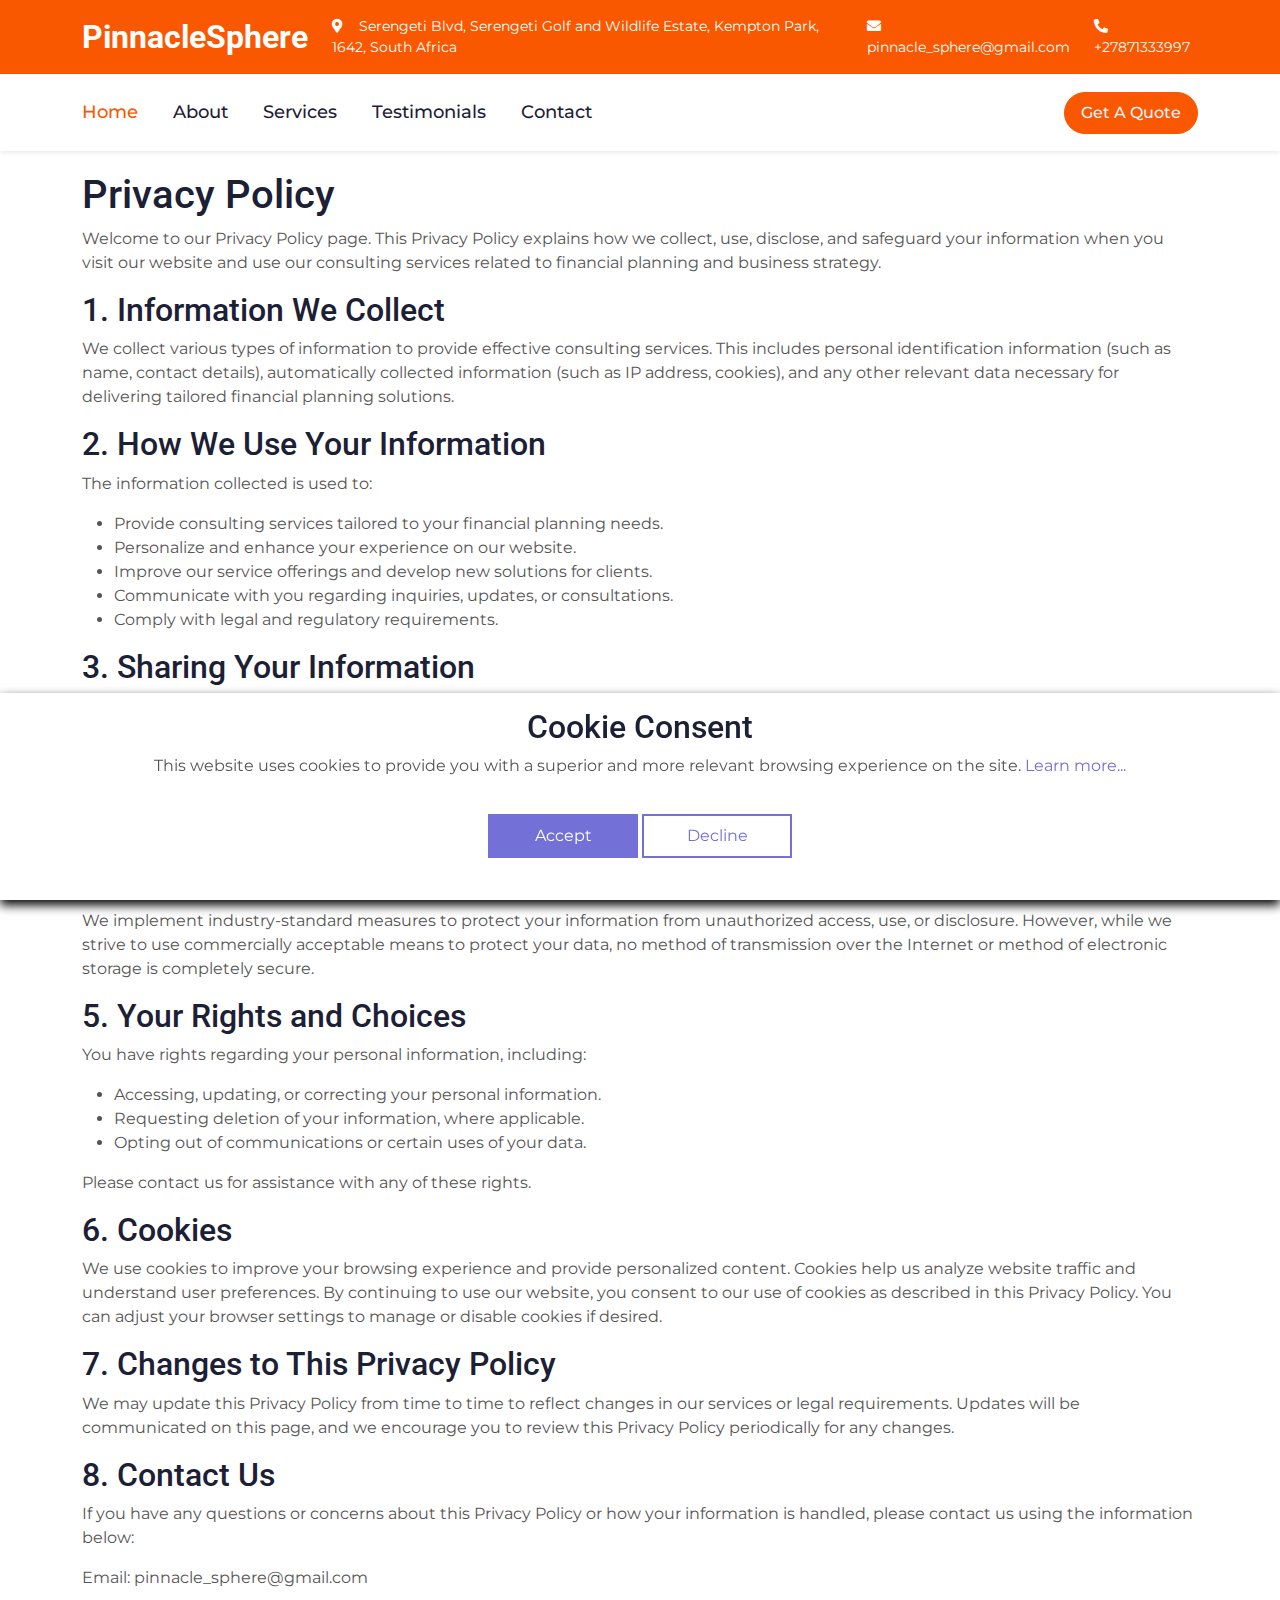
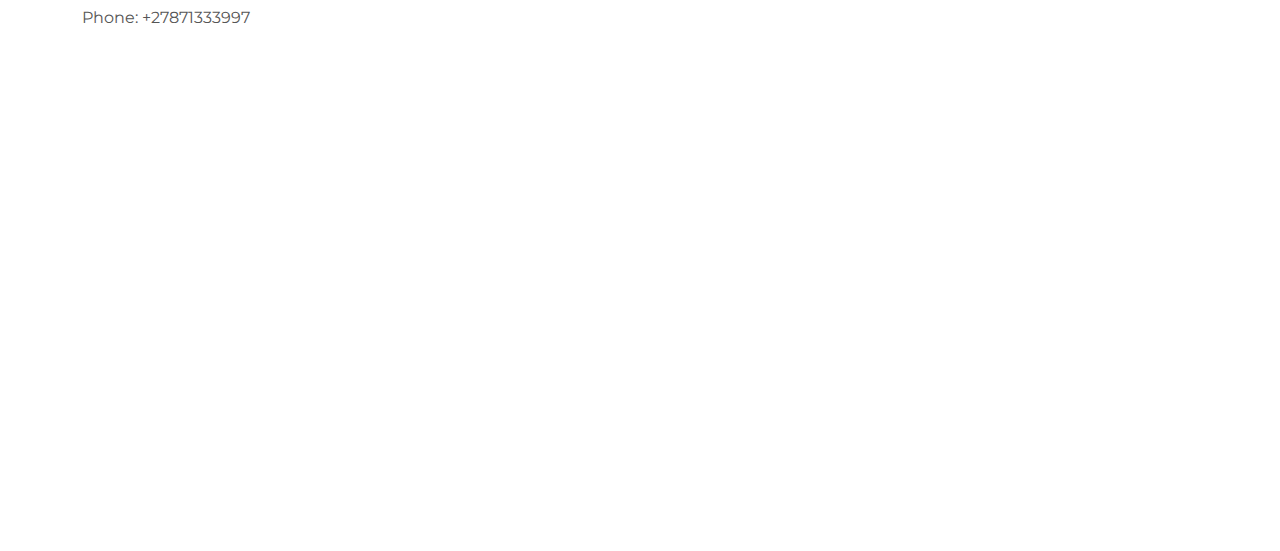
==== privacy-policy.html @ 7ab5e89c "WIP" ====
<!DOCTYPE html>
<html lang="en">
    <head>
        <meta charset="utf-8" />
        <title>PinnacleSphere</title>
        <meta content="width=device-width, initial-scale=1.0" name="viewport" />
        <meta content="" name="keywords" />
        <meta content="" name="description" />

        <!-- Favicon -->
        <link href="img/favicon.ico" rel="icon" />

        <!-- Google Web Fonts -->
        <link rel="preconnect" href="https://fonts.googleapis.com" />
        <link rel="preconnect" href="https://fonts.gstatic.com" crossorigin />
        <link
            href="https://fonts.googleapis.com/css2?family=Montserrat:wght@400;500&family=Roboto:wght@500;700&display=swap"
            rel="stylesheet"
        />

        <!-- Icon Font Stylesheet -->
        <link
            href="https://cdnjs.cloudflare.com/ajax/libs/font-awesome/5.10.0/css/all.min.css"
            rel="stylesheet"
        />
        <link
            href="https://cdn.jsdelivr.net/npm/bootstrap-icons@1.4.1/font/bootstrap-icons.css"
            rel="stylesheet"
        />

        <!-- Libraries Stylesheet -->
        <link href="lib/animate/animate.min.css" rel="stylesheet" />
        <link
            href="lib/owlcarousel/assets/owl.carousel.min.css"
            rel="stylesheet"
        />
        <link href="lib/lightbox/css/lightbox.min.css" rel="stylesheet" />

        <!-- Customized Bootstrap Stylesheet -->
        <link href="css/bootstrap.min.css" rel="stylesheet" />

        <!-- Template Stylesheet -->
        <link href="css/style.css" rel="stylesheet" />
    </head>

    <body>
        <!-- Spinner Start -->
        <div
            id="spinner"
            class="show bg-white position-fixed translate-middle w-100 vh-100 top-50 start-50 d-flex align-items-center justify-content-center"
        >
            <div
                class="spinner-border text-primary"
                role="status"
                style="width: 3rem; height: 3rem"
            ></div>
        </div>
        <!-- Spinner End -->

        <!-- Topbar Start -->
        <div class="container-fluid bg-primary text-white d-none d-lg-flex">
            <div class="container py-3">
                <div class="d-flex align-items-center">
                    <a href="index.html">
                        <h2 class="text-white fw-bold m-0">PinnacleSphere</h2>
                    </a>
                    <div class="ms-auto d-flex align-items-center">
                        <small class="ms-4"
                            ><i class="fa fa-map-marker-alt me-3"></i>Serengeti
                            Blvd, Serengeti Golf and Wildlife Estate, Kempton
                            Park, 1642, South Africa</small
                        >
                        <small class="ms-4"
                            ><i class="fa fa-envelope me-3"></i
                            >pinnacle_sphere@gmail.com</small
                        >
                        <small class="ms-4"
                            ><i class="fa fa-phone-alt me-3"></i
                            >+27871333997</small
                        >
                    </div>
                </div>
            </div>
        </div>
        <!-- Topbar End -->

        <!-- Navbar Start -->
        <div
            class="container-fluid bg-white sticky-top"
            style="
                box-shadow: 0 0.125rem 0.25rem rgba(0, 0, 0, 0.075) !important;
            "
        >
            <div class="container">
                <nav
                    class="navbar navbar-expand-lg bg-white navbar-light p-lg-0"
                >
                    <a href="index.html" class="navbar-brand d-lg-none">
                        <h1 class="fw-bold m-0">PinnacleSphere</h1>
                    </a>
                    <button
                        type="button"
                        class="navbar-toggler me-0"
                        data-bs-toggle="collapse"
                        data-bs-target="#navbarCollapse"
                    >
                        <span class="navbar-toggler-icon"></span>
                    </button>
                    <div class="collapse navbar-collapse" id="navbarCollapse">
                        <div class="navbar-nav">
                            <a
                                href="index.html"
                                class="nav-item nav-link active"
                                >Home</a
                            >
                            <a href="index.html#about" class="nav-item nav-link"
                                >About</a
                            >
                            <a
                                href="index.html#service"
                                class="nav-item nav-link"
                                >Services</a
                            >
                            <a
                                href="index.html#testimonial"
                                class="nav-item nav-link"
                                >Testimonials</a
                            >
                            <a
                                href="index.html#contact"
                                class="nav-item nav-link"
                                >Contact</a
                            >
                        </div>
                        <div class="ms-auto d-none d-lg-block">
                            <a
                                href="#contact"
                                class="btn btn-primary rounded-pill py-2 px-3"
                                >Get A Quote</a
                            >
                        </div>
                    </div>
                </nav>
            </div>
        </div>
        <!-- Navbar End -->
        <main>
            <article class="container additional-wrapper">
                <div class="page__content" style="padding: 20px 0px">
                    <h1>Privacy Policy</h1>

                    <p>
                        Welcome to our Privacy Policy page. This Privacy Policy
                        explains how we collect, use, disclose, and safeguard
                        your information when you visit our website and use our
                        consulting services related to financial planning and
                        business strategy.
                    </p>

                    <h2>1. Information We Collect</h2>
                    <p>
                        We collect various types of information to provide
                        effective consulting services. This includes personal
                        identification information (such as name, contact
                        details), automatically collected information (such as
                        IP address, cookies), and any other relevant data
                        necessary for delivering tailored financial planning
                        solutions.
                    </p>

                    <h2>2. How We Use Your Information</h2>
                    <p>The information collected is used to:</p>
                    <ul>
                        <li>
                            Provide consulting services tailored to your
                            financial planning needs.
                        </li>
                        <li>
                            Personalize and enhance your experience on our
                            website.
                        </li>
                        <li>
                            Improve our service offerings and develop new
                            solutions for clients.
                        </li>
                        <li>
                            Communicate with you regarding inquiries, updates,
                            or consultations.
                        </li>
                        <li>Comply with legal and regulatory requirements.</li>
                    </ul>

                    <h2>3. Sharing Your Information</h2>
                    <p>
                        We may share your information under specific
                        circumstances, such as:
                    </p>
                    <ul>
                        <li>
                            With service providers that assist us in delivering
                            consulting services.
                        </li>
                        <li>When you have provided explicit consent.</li>
                        <li>
                            As required by law, regulation, or legal process.
                        </li>
                    </ul>
                    <p>
                        Rest assured, your information is shared only to fulfill
                        your consulting needs or comply with legal obligations.
                    </p>

                    <h2>4. Security of Your Information</h2>
                    <p>
                        We implement industry-standard measures to protect your
                        information from unauthorized access, use, or
                        disclosure. However, while we strive to use commercially
                        acceptable means to protect your data, no method of
                        transmission over the Internet or method of electronic
                        storage is completely secure.
                    </p>

                    <h2>5. Your Rights and Choices</h2>
                    <p>
                        You have rights regarding your personal information,
                        including:
                    </p>
                    <ul>
                        <li>
                            Accessing, updating, or correcting your personal
                            information.
                        </li>
                        <li>
                            Requesting deletion of your information, where
                            applicable.
                        </li>
                        <li>
                            Opting out of communications or certain uses of your
                            data.
                        </li>
                    </ul>
                    <p>
                        Please contact us for assistance with any of these
                        rights.
                    </p>

                    <h2>6. Cookies</h2>
                    <p>
                        We use cookies to improve your browsing experience and
                        provide personalized content. Cookies help us analyze
                        website traffic and understand user preferences. By
                        continuing to use our website, you consent to our use of
                        cookies as described in this Privacy Policy. You can
                        adjust your browser settings to manage or disable
                        cookies if desired.
                    </p>

                    <h2>7. Changes to This Privacy Policy</h2>
                    <p>
                        We may update this Privacy Policy from time to time to
                        reflect changes in our services or legal requirements.
                        Updates will be communicated on this page, and we
                        encourage you to review this Privacy Policy periodically
                        for any changes.
                    </p>

                    <h2>8. Contact Us</h2>
                    <p>
                        If you have any questions or concerns about this Privacy
                        Policy or how your information is handled, please
                        contact us using the information below:
                    </p>
                    <p>Email: pinnacle_sphere@gmail.com</p>
                    <p>Phone: +27871333997</p>
                </div>
            </article>
        </main>

        <!-- Footer Start -->
        <div
            class="container-fluid bg-dark footer mt-5 py-5 wow fadeIn"
            data-wow-delay="0.1s"
        >
            <div class="container py-5">
                <div class="row g-5">
                    <div class="col-lg-3 col-md-6">
                        <h4 class="text-white mb-4">Our Consulting Services</h4>
                        <p>
                            Stay connected for expert advice and valuable
                            resources on financial planning and business
                            strategy. Let’s shape your success together.
                        </p>
                    </div>
                    <div class="col-lg-3 col-md-6">
                        <h4 class="text-white mb-4">Our Office</h4>
                        <p class="mb-2">
                            <i class="fa fa-map-marker-alt me-3"></i>Serengeti
                            Blvd, Serengeti Golf and Wildlife Estate, Kempton
                            Park, 1642, South Africa
                        </p>
                        <p class="mb-2">
                            <i class="fa fa-phone-alt me-3"></i>+27871333997
                        </p>
                        <p class="mb-2">
                            <i class="fa fa-envelope me-3"></i
                            >pinnacle_sphere@gmail.com
                        </p>
                    </div>
                    <div class="col-lg-3 col-md-6">
                        <h4 class="text-white mb-4">Quick Links</h4>
                        <a class="btn btn-link" href="#about">About Us</a>
                        <a class="btn btn-link" href="#contact">Contact Us</a>
                        <a class="btn btn-link" href="terms-of-use.html"
                            >Terms & Condition</a
                        >
                        <a class="btn btn-link" href="privacy-policy.html"
                            >Privacy Policy</a
                        >
                    </div>
                    <div class="col-lg-3 col-md-6">
                        <h4 class="text-white mb-4">Business Hours</h4>
                        <p class="mb-1">Monday - Friday</p>
                        <h6 class="text-light">09:00 am - 07:00 pm</h6>
                        <p class="mb-1">Saturday</p>
                        <h6 class="text-light">09:00 am - 12:00 pm</h6>
                        <p class="mb-1">Sunday</p>
                        <h6 class="text-light">Closed</h6>
                    </div>
                </div>
            </div>
        </div>
        <!-- Footer End -->

        <!-- Cookie banner -->
        <div class="cookie-wrapper show">
            <div>
                <i class="bx bx-cookie"></i>
                <h2 style="text-align: center">Cookie Consent</h2>
            </div>

            <div class="data">
                <p>
                    This website uses cookies to provide you with a superior and
                    more relevant browsing experience on the site.
                    <a href="#">Learn more...</a>
                </p>
            </div>

            <div class="buttons">
                <button class="cookie-button" id="acceptBtn">Accept</button>
                <button class="cookie-button" id="declineBtn">Decline</button>
            </div>
        </div>
        <!-- End Cookie banner -->

        <!-- Back to Top -->
        <a
            href="#"
            class="btn btn-lg btn-primary btn-lg-square rounded-circle back-to-top"
            ><i class="bi bi-arrow-up"></i
        ></a>

        <!-- JavaScript Libraries -->
        <script src="https://ajax.googleapis.com/ajax/libs/jquery/3.6.1/jquery.min.js"></script>
        <script src="https://cdn.jsdelivr.net/npm/bootstrap@5.0.0/dist/js/bootstrap.bundle.min.js"></script>
        <script src="lib/wow/wow.min.js"></script>
        <script src="lib/easing/easing.min.js"></script>
        <script src="lib/waypoints/waypoints.min.js"></script>
        <script src="lib/owlcarousel/owl.carousel.min.js"></script>
        <script src="lib/lightbox/js/lightbox.min.js"></script>

        <!-- Template Javascript -->
        <script src="js/main.js"></script>
        <script src="js/contact-form.js"></script>
        <script src="js/cookiebanner.js"></script>
    </body>
</html>
---- css/style.css ----
/********** Template CSS **********/
:root {
    --primary: #f95700ff;
    --secondary: #555555;
    --light: #f1f3fa;
    --dark: #1c2035;
}

.back-to-top {
    position: fixed;
    display: none;
    right: 30px;
    bottom: 30px;
    z-index: 99;
}

.fw-medium {
    font-weight: 500;
}

/*** Spinner ***/
#spinner {
    opacity: 0;
    visibility: hidden;
    transition: opacity 0.5s ease-out, visibility 0s linear 0.5s;
    z-index: 99999;
}

#spinner.show {
    transition: opacity 0.5s ease-out, visibility 0s linear 0s;
    visibility: visible;
    opacity: 1;
}

/*** Button ***/
.btn {
    transition: 0.5s;
    font-weight: 500;
}

.btn-primary,
.btn-outline-primary:hover {
    color: var(--light);
}

.btn-secondary,
.btn-outline-secondary:hover {
    color: var(--dark);
}

.btn-square {
    width: 38px;
    height: 38px;
}

.btn-sm-square {
    width: 32px;
    height: 32px;
}

.btn-lg-square {
    width: 48px;
    height: 48px;
}

.btn-square,
.btn-sm-square,
.btn-lg-square {
    padding: 0;
    display: flex;
    align-items: center;
    justify-content: center;
    font-weight: normal;
}

/*** Navbar ***/
.sticky-top {
    top: -100px;
    transition: 0.5s;
}

.navbar .navbar-nav .nav-link {
    margin-right: 35px;
    padding: 25px 0;
    color: var(--dark);
    font-size: 18px;
    font-weight: 500;
    outline: none;
}

.navbar .navbar-nav .nav-link:hover,
.navbar .navbar-nav .nav-link.active {
    color: var(--primary);
}

.navbar .dropdown-toggle::after {
    border: none;
    content: '\f107';
    font-family: 'Font Awesome 5 Free';
    font-weight: 900;
    vertical-align: middle;
    margin-left: 8px;
}

@media (max-width: 991.98px) {
    .navbar .navbar-nav .nav-link {
        margin-right: 0;
        padding: 10px 0;
    }

    .navbar .navbar-nav {
        margin-top: 15px;
        border-top: 1px solid #eeeeee;
    }
}

@media (min-width: 992px) {
    .navbar .nav-item .dropdown-menu {
        display: block;
        border: none;
        margin-top: 0;
        top: 150%;
        opacity: 0;
        visibility: hidden;
        transition: 0.5s;
    }

    .navbar .nav-item:hover .dropdown-menu {
        top: 100%;
        visibility: visible;
        transition: 0.5s;
        opacity: 1;
    }
}

/*** Header ***/
.carousel-caption {
    top: 0;
    left: 0;
    right: 0;
    bottom: 0;
    display: flex;
    align-items: center;
    background: rgba(0, 0, 0, 0.1);
    z-index: 1;
}

.carousel-control-prev,
.carousel-control-next {
    width: 15%;
}

.carousel-control-prev-icon,
.carousel-control-next-icon {
    width: 3.5rem;
    height: 3.5rem;
    border-radius: 3.5rem;
    background-color: var(--primary);
    border: 15px solid var(--primary);
}

@media (max-width: 768px) {
    #header-carousel .carousel-item {
        position: relative;
        min-height: 450px;
    }

    #header-carousel .carousel-item img {
        position: absolute;
        width: 100%;
        height: 100%;
        object-fit: cover;
    }
}

.page-header {
    background: linear-gradient(rgba(0, 0, 0, 0.1), rgba(0, 0, 0, 0.1)),
        url(../img/carousel-1.jpg) center center no-repeat;
    background-size: cover;
}

.page-header .breadcrumb-item + .breadcrumb-item::before {
    color: var(--light);
}

.page-header .breadcrumb-item,
.page-header .breadcrumb-item a {
    font-size: 18px;
    color: var(--light);
}

/*** Features ***/
.feature-row {
    box-shadow: 0 0 45px rgba(0, 0, 0, 0.08);
}

.feature-item {
    border-color: rgba(0, 0, 0, 0.03) !important;
}

/*** About ***/
.about {
    background: linear-gradient(rgba(0, 0, 0, 0.1), rgba(0, 0, 0, 0.1)),
        url(../img/about.jpg) left center no-repeat;
    background-size: cover;
}

.btn-play {
    position: relative;
    display: block;
    box-sizing: content-box;
    width: 36px;
    height: 46px;
    border-radius: 100%;
    border: none;
    outline: none !important;
    padding: 18px 20px 20px 28px;
    background: var(--primary);
}

.btn-play:before {
    content: '';
    position: absolute;
    z-index: 0;
    left: 50%;
    top: 50%;
    transform: translateX(-50%) translateY(-50%);
    display: block;
    width: 90px;
    height: 90px;
    background: var(--primary);
    border-radius: 100%;
    animation: pulse-border 1500ms ease-out infinite;
}

.btn-play:after {
    content: '';
    position: absolute;
    z-index: 1;
    left: 50%;
    top: 50%;
    transform: translateX(-50%) translateY(-50%);
    display: block;
    width: 90px;
    height: 90px;
    background: var(--primary);
    border-radius: 100%;
    transition: all 200ms;
}

.btn-play span {
    display: block;
    position: relative;
    z-index: 3;
    width: 0;
    height: 0;
    left: 3px;
    border-left: 30px solid #ffffff;
    border-top: 18px solid transparent;
    border-bottom: 18px solid transparent;
}

@keyframes pulse-border {
    0% {
        transform: translateX(-50%) translateY(-50%) translateZ(0) scale(1);
        opacity: 1;
    }

    100% {
        transform: translateX(-50%) translateY(-50%) translateZ(0) scale(2);
        opacity: 0;
    }
}

.modal-video .modal-dialog {
    position: relative;
    max-width: 800px;
    margin: 60px auto 0 auto;
}

.modal-video .modal-body {
    position: relative;
    padding: 0px;
}

.modal-video .close {
    position: absolute;
    width: 30px;
    height: 30px;
    right: 0px;
    top: -30px;
    z-index: 999;
    font-size: 30px;
    font-weight: normal;
    color: #ffffff;
    background: #000000;
    opacity: 1;
}

/*** Service ***/
.service-item .service-text {
    position: relative;
    width: 100%;
    top: 0;
    left: 0;
    text-align: center;
    background: #ffffff;
    box-shadow: 0 0 45px rgba(0, 0, 0, 0.06);
    transition: 0.5s;
    z-index: 2;
}

.service-item:hover .service-text {
    top: -1.5rem;
}

.service-item .service-text h5 {
    transition: 0.5s;
}

.service-item:hover .service-text h5 {
    color: var(--primary);
}

.service-item .service-btn {
    position: absolute;
    width: 80%;
    height: 3rem;
    left: 10%;
    bottom: 0;
    display: flex;
    align-items: center;
    justify-content: center;
    background: #ffffff;
    box-shadow: 0 0 45px rgba(0, 0, 0, 0.07);
    transition: 0.5s;
    z-index: 1;
}

.service-item:hover .service-btn {
    bottom: -1.5rem;
}

/*** Project ***/
.project-item {
    position: relative;
    border-radius: 8px;
    overflow: hidden;
    box-shadow: 0 0 45px rgba(0, 0, 0, 0.07);
}

.project-item .project-overlay {
    position: absolute;
    width: 100%;
    height: 100%;
    top: 0;
    left: 0;
    display: flex;
    align-items: center;
    justify-content: center;
    background: rgba(0, 0, 0, 0.5);
    opacity: 0;
    padding-top: 60px;
    transition: 0.5s;
}

.project-item:hover .project-overlay {
    opacity: 1;
    padding-top: 0;
}

.project-carousel .owl-nav {
    position: absolute;
    top: -100px;
    right: 0;
    display: flex;
}

.project-carousel .owl-nav .owl-prev,
.project-carousel .owl-nav .owl-next {
    margin-left: 15px;
    width: 55px;
    height: 55px;
    display: flex;
    align-items: center;
    justify-content: center;
    color: var(--secondary);
    border-radius: 55px;
    box-shadow: 0 0 45px rgba(0, 0, 0, 0.15);
    font-size: 25px;
    transition: 0.5s;
}

.project-carousel .owl-nav .owl-prev:hover,
.project-carousel .owl-nav .owl-next:hover {
    background: var(--primary);
    color: #ffffff;
}

@media (max-width: 768px) {
    .project-carousel .owl-nav {
        top: -70px;
        right: auto;
        left: 50%;
        transform: translateX(-50%);
    }

    .project-carousel .owl-nav .owl-prev,
    .project-carousel .owl-nav .owl-next {
        margin: 0 7px;
        width: 45px;
        height: 45px;
        font-size: 20px;
    }
}

/*** Team ***/
.team-item {
    position: relative;
    text-align: center;
    box-shadow: 0 0 45px rgba(0, 0, 0, 0.07);
}

.team-item .team-social {
    position: absolute;
    padding: 0;
    top: 15px;
    left: 0;
    overflow: hidden;
}

.team-item .team-social li {
    list-style-type: none;
    margin-bottom: 10px;
    margin-left: -50px;
    opacity: 0;
    transition: 0.5s;
}

.team-item:hover .team-social li {
    margin-left: 15px;
    opacity: 1;
}

.team-item .team-social li .btn {
    background: #ffffff;
    color: var(--primary);
    border-radius: 40px;
    transition: 0.5s;
}

.team-item .team-social li .btn:hover {
    color: #ffffff;
    background: var(--primary);
}

.team-item .team-social li:nth-child(1) {
    transition-delay: 0.1s;
}

.team-item .team-social li:nth-child(2) {
    transition-delay: 0.2s;
}

.team-item .team-social li:nth-child(3) {
    transition-delay: 0.3s;
}

.team-item .team-social li:nth-child(4) {
    transition-delay: 0.4s;
}

.team-item .team-social li:nth-child(5) {
    transition-delay: 0.5s;
}

/*** Testimonial ***/
.testimonial-item {
    box-shadow: 0 0 45px rgba(0, 0, 0, 0.07);
    transition: 0.5s;
}

.owl-item .testimonial-item,
.testimonial-item * {
    transition: 0.5s;
}

.owl-item.center .testimonial-item,
.testimonial-item:hover {
    background: var(--primary);
}

.owl-item.center .testimonial-item *,
.testimonial-item:hover * {
    color: #ffffff !important;
}

.testimonial-item img {
    width: 100px !important;
    height: 100px !important;
    border-radius: 100px;
}

.testimonial-carousel .owl-nav {
    position: absolute;
    top: -100px;
    right: 0;
    display: flex;
}

.testimonial-carousel .owl-nav .owl-prev,
.testimonial-carousel .owl-nav .owl-next {
    margin-left: 15px;
    width: 55px;
    height: 55px;
    display: flex;
    align-items: center;
    justify-content: center;
    color: var(--secondary);
    border-radius: 55px;
    box-shadow: 0 0 45px rgba(0, 0, 0, 0.15);
    font-size: 25px;
    transition: 0.5s;
}

.testimonial-carousel .owl-nav .owl-prev:hover,
.testimonial-carousel .owl-nav .owl-next:hover {
    background: var(--primary);
    color: #ffffff;
}

@media (max-width: 768px) {
    .testimonial-carousel .owl-nav {
        top: -70px;
        right: auto;
        left: 50%;
        transform: translateX(-50%);
    }

    .testimonial-carousel .owl-nav .owl-prev,
    .testimonial-carousel .owl-nav .owl-next {
        margin: 0 7px;
        width: 45px;
        height: 45px;
        font-size: 20px;
    }
}

/*** Footer ***/
.footer {
    color: #b0b9ae;
}

.footer .btn.btn-link {
    display: block;
    margin-bottom: 5px;
    padding: 0;
    text-align: left;
    color: #b0b9ae;
    font-weight: normal;
    text-transform: capitalize;
    transition: 0.3s;
}

.footer .btn.btn-link::before {
    position: relative;
    content: '\f105';
    font-family: 'Font Awesome 5 Free';
    font-weight: 900;
    margin-right: 10px;
}

.footer .btn.btn-link:hover {
    color: var(--light);
    letter-spacing: 1px;
    box-shadow: none;
}

.copyright {
    color: #b0b9ae;
}

.copyright {
    background: #111111;
}

.copyright a:hover {
    color: var(--primary) !important;
}
/* Google Fonts - Poppins */
@import url('https://fonts.googleapis.com/css2?family=Poppins:wght@300;400;500;600&display=swap');

@media (max-width: 700px) {
    .cookie-wrapper {
        width: 100%;
    }
}

.cookie-wrapper {
    position: fixed;
    bottom: 0px;
    right: 0;
    width: 100%;
    background: #fff;
    padding: 15px 25px 22px;
    transition: right 0.3s ease;
    box-shadow: 0 5px 10px rgb(0, 0, 0);
    z-index: 999;
}
.cookie-wrapper .show {
    right: 20px;
}

.hidden {
    display: none;
}
header i {
    color: #7370d8;
    font-size: 32px;
    text-align: center;
}
header h2 {
    color: #7370d8;
    font-weight: 500;
    text-align: center;
}
.data {
    text-align: center;
}
.data p a {
    color: #7370d8;
    text-decoration: none;
    text-align: center !important;
}
.data p a:hover {
    text-decoration: underline;
}
.buttons {
    padding: 20px 0px;
    text-align: center;
}
.buttons .cookie-button {
    border: 2px solid #7370d8;
    color: #fff;
    padding: 8px 0;
    background: #7370d8;
    cursor: pointer;
    width: calc(100% / 2 - 10px);
    transition: all 0.5s ease;
    max-width: 150px;
    border-radius: 0;
}
.buttons #acceptBtn:hover {
    background-color: transparent;
    color: #7370d8;
}
#declineBtn {
    background-color: #fff;
    color: #7370d8;
}
#declineBtn:hover {
    background-color: #7370d8;
    color: #fff;
}
/* Footer Style */
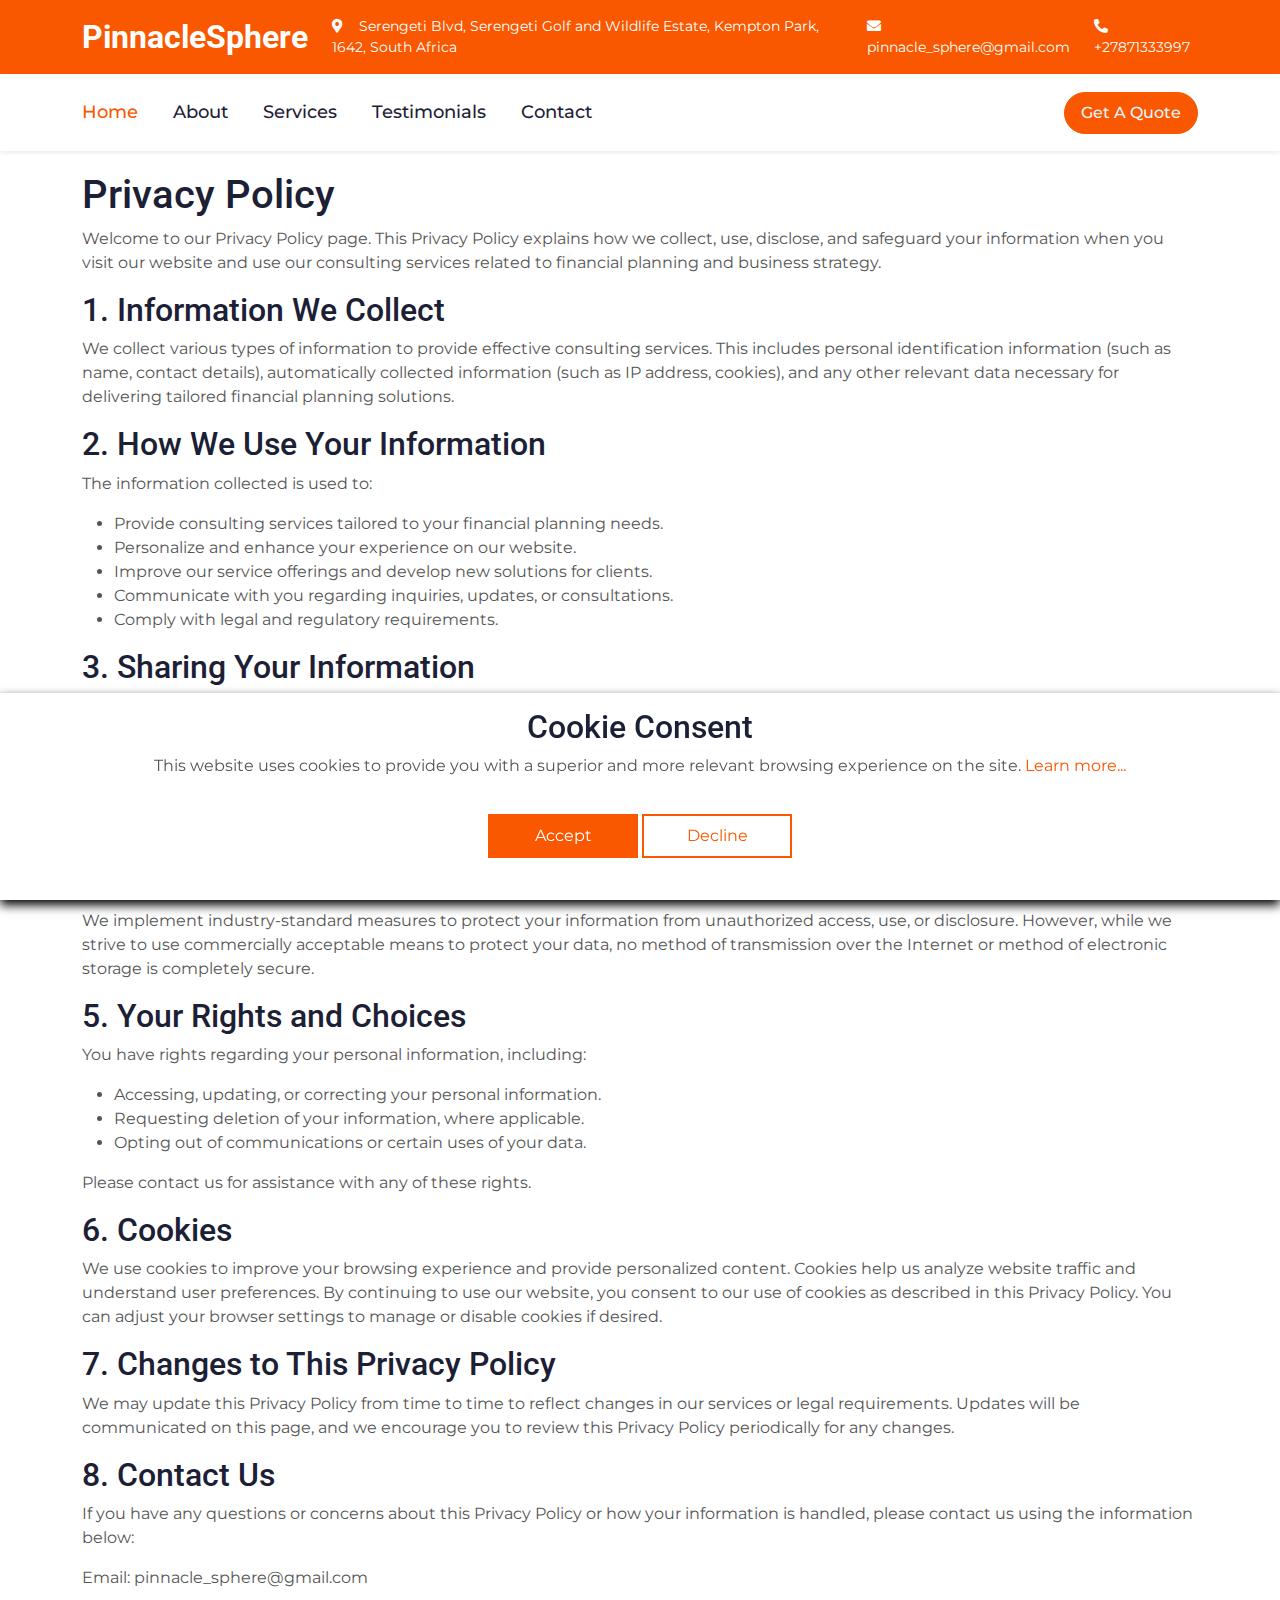
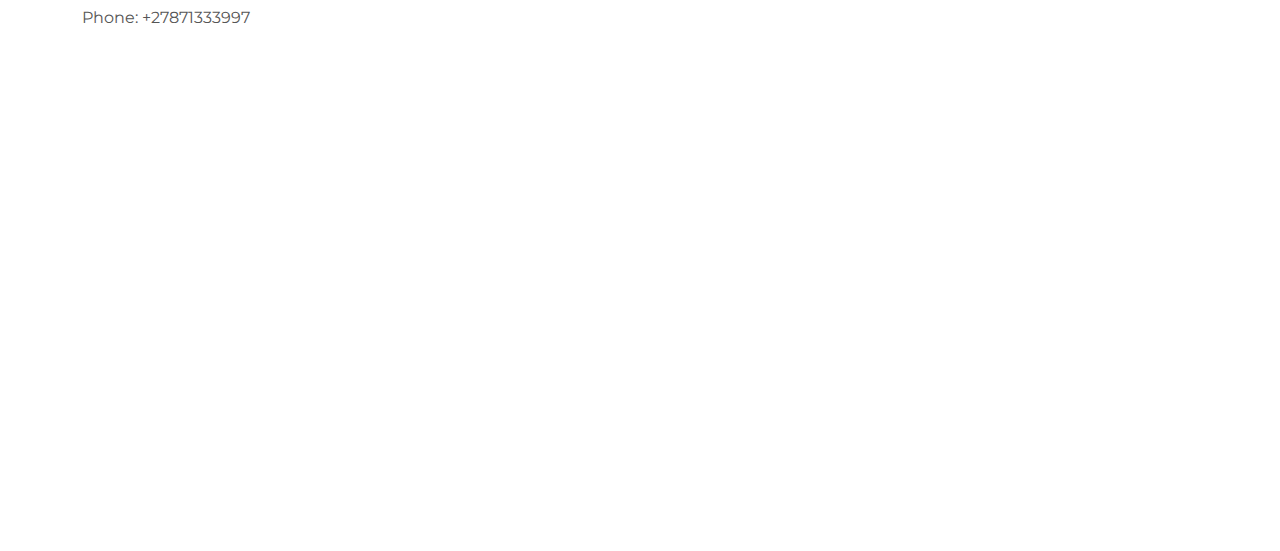
==== commit cb4d235a: "WIP" ====
--- a/privacy-policy.html
+++ b/privacy-policy.html
@@ -371,7 +371,6 @@
 
         <!-- Template Javascript -->
         <script src="js/main.js"></script>
-        <script src="js/contact-form.js"></script>
         <script src="js/cookiebanner.js"></script>
     </body>
 </html>
--- a/css/style.css
+++ b/css/style.css
@@ -615,12 +615,12 @@
     display: none;
 }
 header i {
-    color: #7370d8;
+    color: #f95700ff;
     font-size: 32px;
     text-align: center;
 }
 header h2 {
-    color: #7370d8;
+    color: #f95700ff;
     font-weight: 500;
     text-align: center;
 }
@@ -628,7 +628,7 @@
     text-align: center;
 }
 .data p a {
-    color: #7370d8;
+    color: #f95700ff;
     text-decoration: none;
     text-align: center !important;
 }
@@ -640,10 +640,10 @@
     text-align: center;
 }
 .buttons .cookie-button {
-    border: 2px solid #7370d8;
+    border: 2px solid #f95700ff;
     color: #fff;
     padding: 8px 0;
-    background: #7370d8;
+    background: #f95700ff;
     cursor: pointer;
     width: calc(100% / 2 - 10px);
     transition: all 0.5s ease;
@@ -652,14 +652,14 @@
 }
 .buttons #acceptBtn:hover {
     background-color: transparent;
-    color: #7370d8;
+    color: #f95700ff;
 }
 #declineBtn {
     background-color: #fff;
-    color: #7370d8;
+    color: #f95700ff;
 }
 #declineBtn:hover {
-    background-color: #7370d8;
+    background-color: #f95700ff;
     color: #fff;
 }
 /* Footer Style */
